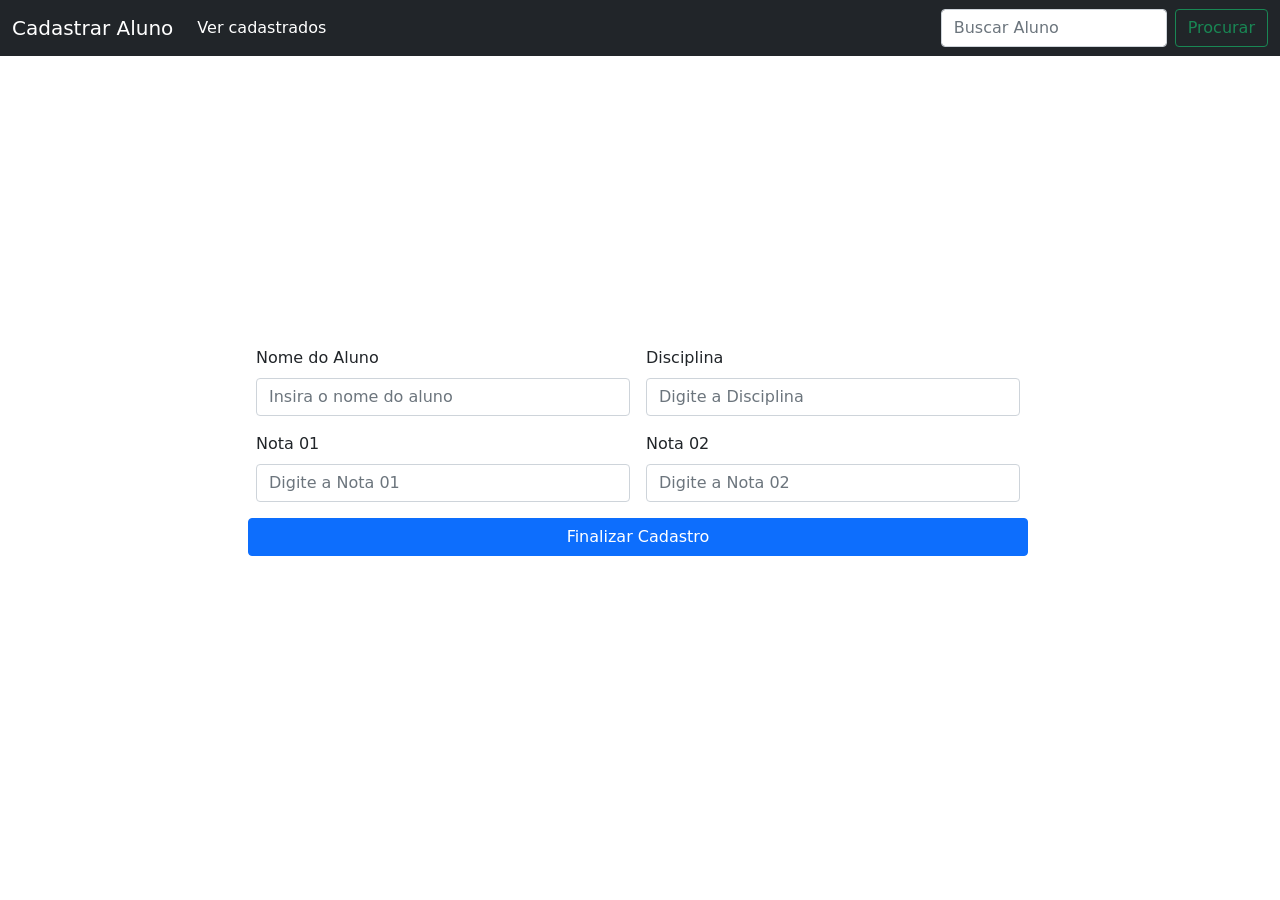
==== aba_cadastro.html @ e47210da "aba cadastro funcional" ====
<!DOCTYPE html>
<html lang="pt-br">

<head>
    <meta charset="utf-8">
    <meta http-equiv="X-UA-Compatible" content="IE=edge">
    <meta name="viewport" content="width=device-width, initial-scale=1">
    <link href="css/bootstrap.min.css" rel="stylesheet">
    <link href="css/bootstrap.css" rel="stylesheet">
    <link href="js/bootstrap.min.js" rel="stylesheet">

</head>

<body>
    <!--INÍCIO-->
    <nav class="navbar navbar-expand-lg navbar-dark bg-dark">
        <div class="container-fluid">
            <a class="navbar-brand">Cadastrar Aluno</a>
            <button class="navbar-toggler" type="button" data-bs-toggle="collapse"
                data-bs-target="#navbarSupportedContent" aria-controls="navbarSupportedContent" aria-expanded="false"
                aria-label="Toggle navigation">
                <span class="navbar-toggler-icon"></span>
            </button>
            <div class="collapse navbar-collapse" id="navbarSupportedContent">
                <ul class="navbar-nav me-auto mb-2 mb-lg-0">
                        <a class="nav-link active" aria-current="page" href="http://localhost/BancoAlunos/php/verbanco.php">Ver cadastrados</a>
                    </li>
                </ul>
                <form class="d-flex">
                    <input class="form-control me-2" type="search" placeholder="Buscar Aluno" aria-label="Search">
                    <button class="btn btn-outline-success" type="submit">Procurar</button>
                </form>
            </div>
        </div>
    </nav>


    <!--Formulário-->
    <form id="formulario" class="row g-3 needs-validation" action="php/inserir.php" method="post">
        <div class="col-6">
          <label for="nome" class="form-label">Nome do Aluno</label>
          <input type="name" class="form-control" name="nome" id="nome" placeholder="Insira o nome do aluno"  required>
        </div>
        <div class="col-6">
          <label for="disciplina" class="form-label">Disciplina</label>
          <input type="name" class="form-control" name="disciplina" id="disciplina" placeholder="Digite a Disciplina"  required>
        </div>
        <div class="col-6">
            <label for="N1" class="form-label">Nota 01</label>
            <input type="number" class="form-control" name="N1" id="N1" placeholder="Digite a Nota 01" required>
          </div>
          <div class="col-6">
            <label for="N2" class="form-label">Nota 02</label>
            <input type="number" class="form-control" name="N2" id="N2" placeholder="Digite a Nota 02" required>
          </div>
        <button type="submit" class="btn btn-primary">Finalizar Cadastro</button>
      </form>


    <!--JAVA SCRIPT-->
    <script src="https://ajax.googleapis.com/ajax/libs/jquery/1.12.4/jquery.min.js"></script>
    <script src="js/bootstrap.min.js"></script>
</body>

</html>
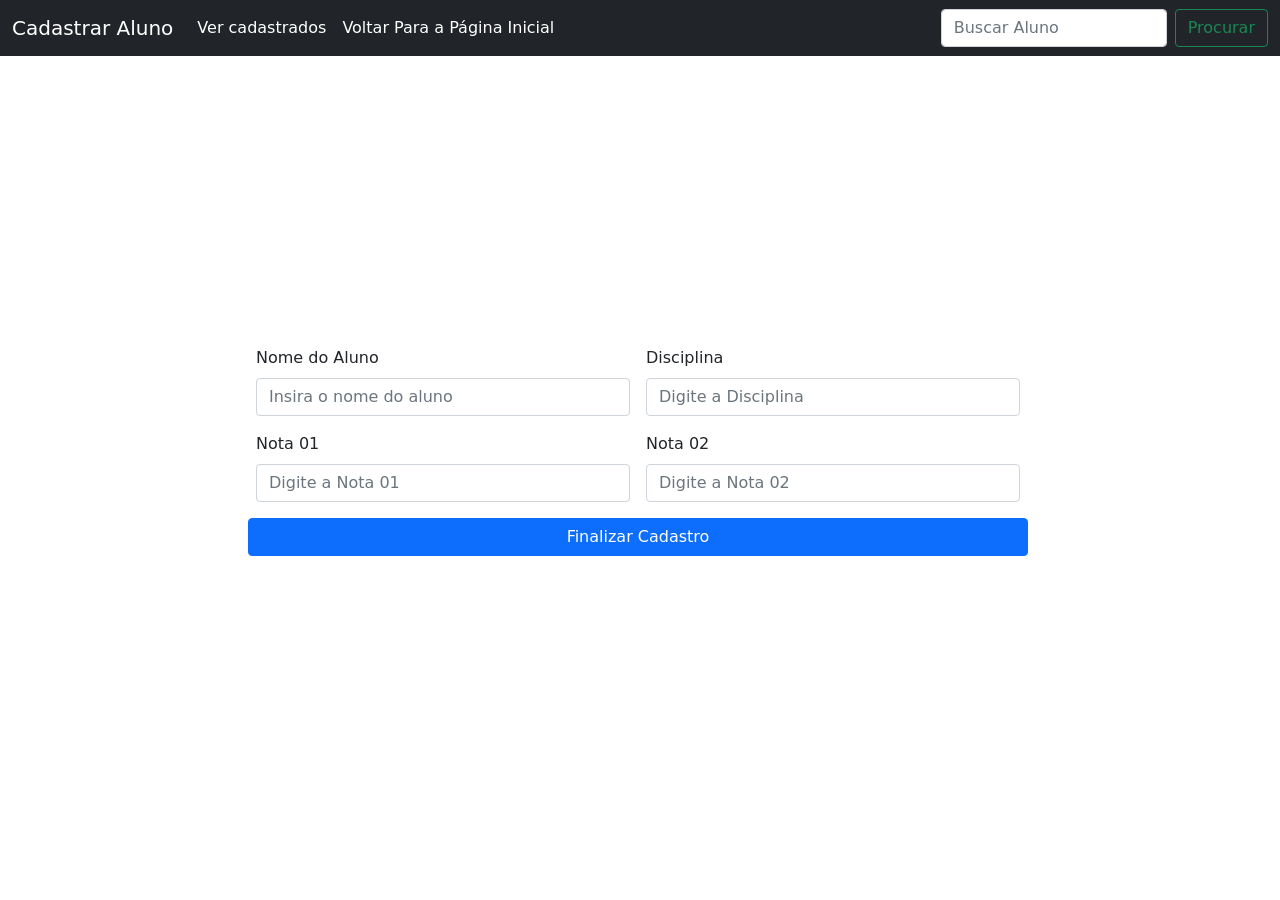
==== commit 9ceb971f: "final" ====
--- a/aba_cadastro.html
+++ b/aba_cadastro.html
@@ -25,6 +25,9 @@
                 <ul class="navbar-nav me-auto mb-2 mb-lg-0">
                         <a class="nav-link active" aria-current="page" href="http://localhost/BancoAlunos/php/verbanco.php">Ver cadastrados</a>
                     </li>
+                    <li class="nav-item">
+                      <a class="nav-link active" aria-current="page" href="index.html">Voltar Para a Página Inicial</a>
+                  </li>
                 </ul>
                 <form class="d-flex">
                     <input class="form-control me-2" type="search" placeholder="Buscar Aluno" aria-label="Search">
